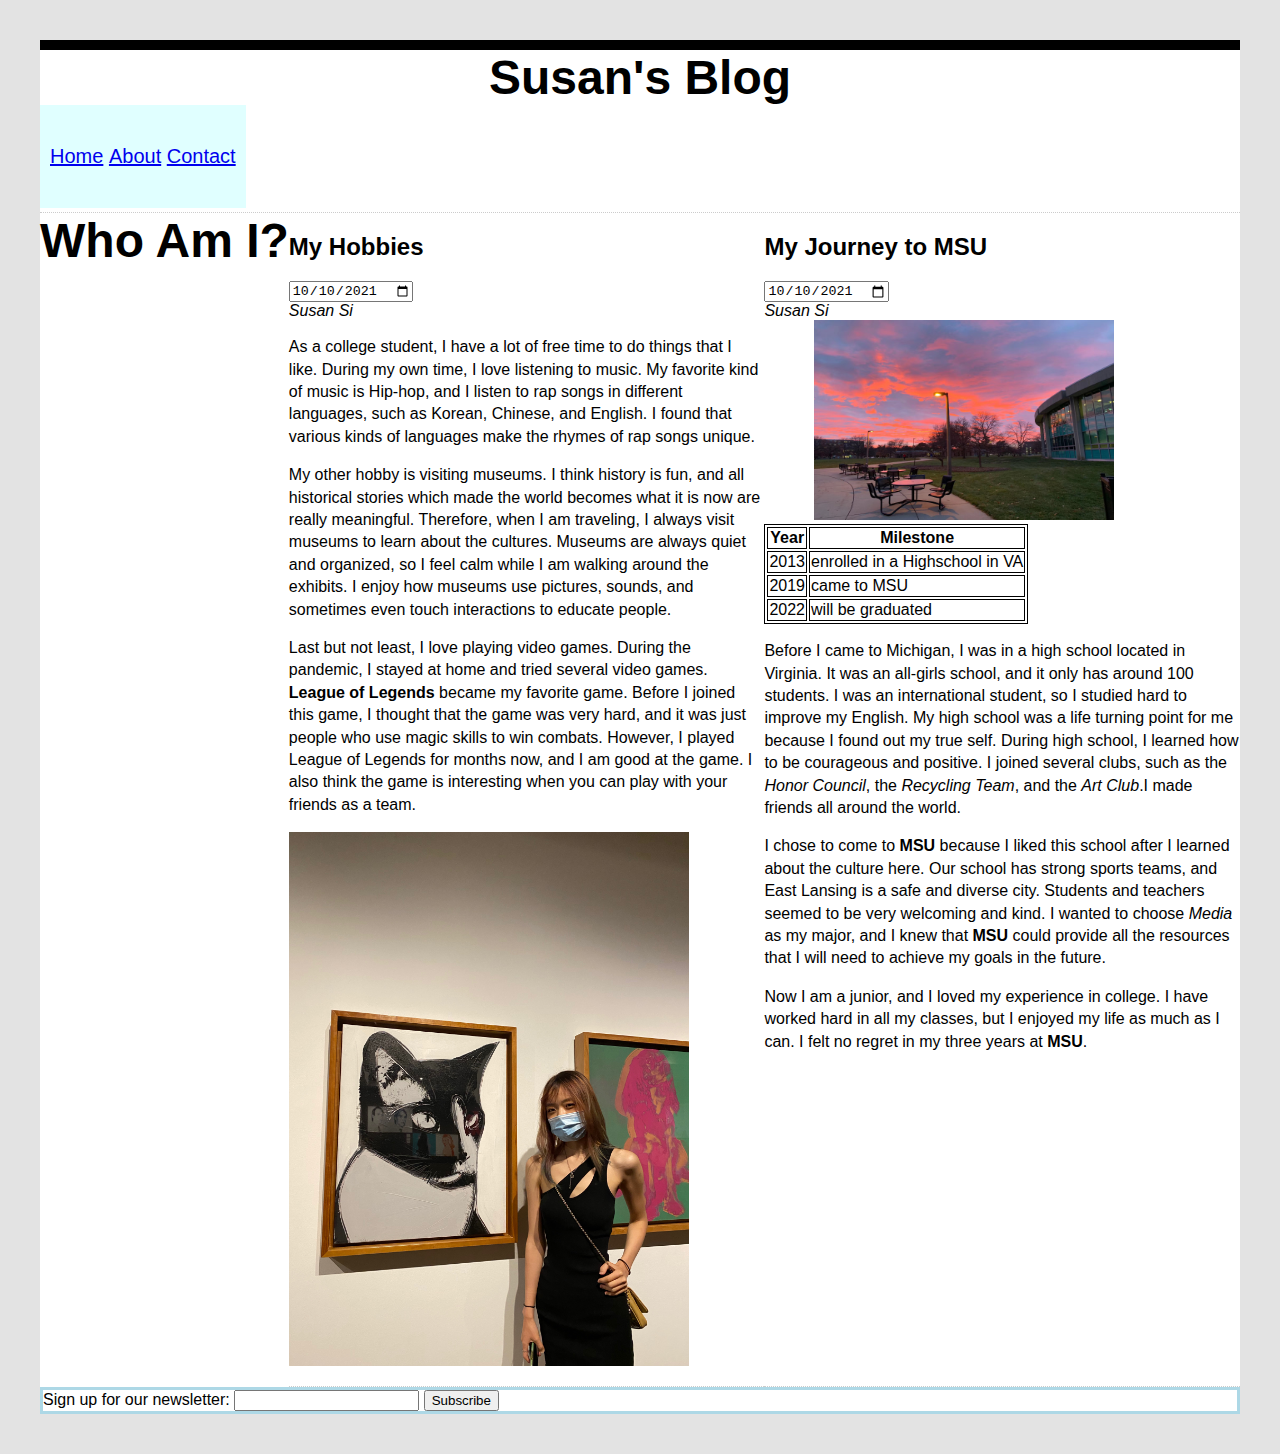
==== index.html @ a07c0c56 "push" ====
<!DOCTYPE html>
<html lang="en">
	<head>
		<meta charset="UTF-8">
			<meta http-equiv="X-UA-Compatible" content="IE=edge">
				<meta name="viewport" content="width=device-width, initial-scale=1.0">
					<title>Susan's Blog</title>                
	<link rel="stylesheet" href="style.css">
</head>
<body>
    <header>
        <h1>Susan's Blog</h1>
    </header>
                <nav class="sticky">
					<ul class="topbar">				
						<li><a class="active" href="#home">Home</a></li>
						<li><a href="about.html"> About</a></li>
						<li><a href="contact.html"> Contact</a></li>
					</ul>
					</nav>      
					<section id="blog">
						<h1>Who Am I?</h1>
						<article class="blog-post">
						<h2>My Hobbies</h2>
                        <input type="date" value="2021-10-10">
						<address class="author">Susan Si</address>
						<p>As a college student, I have a lot of free time to do things that I like. During my own time, I love listening to music. My favorite kind of music is Hip-hop, and I listen to rap songs in different languages, such as Korean, Chinese, and English. I found that various kinds of languages make the rhymes of rap songs unique.
							<br>
							</p>
							<p>My other hobby is visiting museums. I think history is fun, and all historical stories which made the world becomes what it is now are really meaningful. Therefore, when I am traveling, I always visit museums to learn about the cultures. Museums are always quiet and organized, so I feel calm while I am walking around the exhibits. I enjoy how museums use pictures, sounds, and sometimes even touch interactions to educate people.
								<br>
								</p>
								<p>Last but not least, I love playing video games. During the pandemic, I stayed at home and tried several video games. 
									<strong>League of Legends</strong> became my favorite game. Before I joined this game, I thought that the game was very hard, and it was just people who use magic skills to win combats. However, I played League of Legends for months now, and I am good at the game. I also think the game is interesting when you can play with your friends as a team. 
								<div class="img-museum">
									<img src="museum.jpeg" alt="photo of me in art museum" width="400px" height=auto>
					            </div>
								</p>
								</article>
								
					<article class="blog-post">
						<h2>My Journey to MSU</h2>
								<input type="date" value="2021-10-10">
								<address class="author">Susan Si</address>
								<div class="img-msu">
							<img src="msu.jpg" alt="MSU" width=300px height=200px>
					          </div>
                                <table>
                                    <tr>
                                        <th>Year</th>
                                        <th>Milestone</th>
                                    </tr>
                                    <tr>
                                        <td>2013</td>
                                        <td>enrolled in a Highschool in VA</td>
                                    </tr>
                                    <tr>
                                        <td>2019</td>
                                        <td>came to MSU</td>
                                    </tr>
                                    <tr>
                                        <td>2022</td>
                                        <td>will be graduated</td>
                                    </tr>
                                </table>
									<p>Before I came to Michigan, I was in a high school located in Virginia. It was an all-girls school, and it only has around 100 students. I was an international student, so I studied hard to improve my English. My high school was a life turning point for me because I found out my true self. During high school, I learned how to be courageous and positive. I joined several clubs, such as the 
										<em>Honor Council</em>, the 
										<em>Recycling Team</em>, and the 
										<em>Art Club</em>.I made friends all around the world.
									</p>
									<p>I chose to come to 
										<strong>MSU</strong> because I liked this school after I learned about the culture here. Our school has strong sports teams, and East Lansing is a safe and diverse city. Students and teachers seemed to be very welcoming and kind. I wanted to choose 
										<em>Media</em> as my major, and I knew that 
										<strong>MSU</strong> could provide all the resources that I will need to achieve my goals in the future. 
									</p>
									<p>Now I am a junior, and I loved my experience in college. I have worked hard in all my classes, but I enjoyed my life as much as I can. I felt no regret in my three years at 
										<strong>MSU</strong>.
									</p>
								</article>
					</section>      
                                    <form>
                                            <label>Sign up for our newsletter:
                                                <input type="text">
                                            </label>
                                            <button>Subscribe</button>
                                    </form>
                            </body>
						</html>
---- style.css ----
html {
    background: #e3e3e3;
}

body {
 font-family:Verdana, Geneva, Tahoma, sans-serif;
 margin: 40px;
 color: rgb(0, 0, 0);
 border-top: 10px solid rgb(0, 0, 0);
 background: white;
}
table, th, td {
border: 1px solid black;
}
h1 {
font-size: 3em;
margin: 0;
text-align: center;
}
form {
    border: solid lightblue;
}
p{
line-height: 1.4em;
}
#blog {
border-top: 1px dotted #ccc;
}

.blog-post {
    border-bottom: 1px dotted #ccc;
}
article {
    border-bottom: 1px solid #000;
}

.img-msu { 
    float: left;
    margin-left: 50px;
}

section{
    display: flex;
}
article:nth-of-type(1) {
    flex: 1;
  }
article:nth-of-type(2) {
    flex: 1;
  }
nav {
    overflow: hidden;
    background: lightcyan;
}
nav {
    float: top;
    display: block;
    color: rgb(104, 104, 175);
    text-align: center;
    padding: 20px 20px;
    font-size: 20px;
  }
  .sticky {
    position: sticky;
    top: 0;
    display: inline-block;
  }
.topbar {
	list-style: none;
	margin-left: -0.5em;
	margin-right: -0.5em;
	padding: 0;
}
.topbar > li{
    display: inline-block;
}
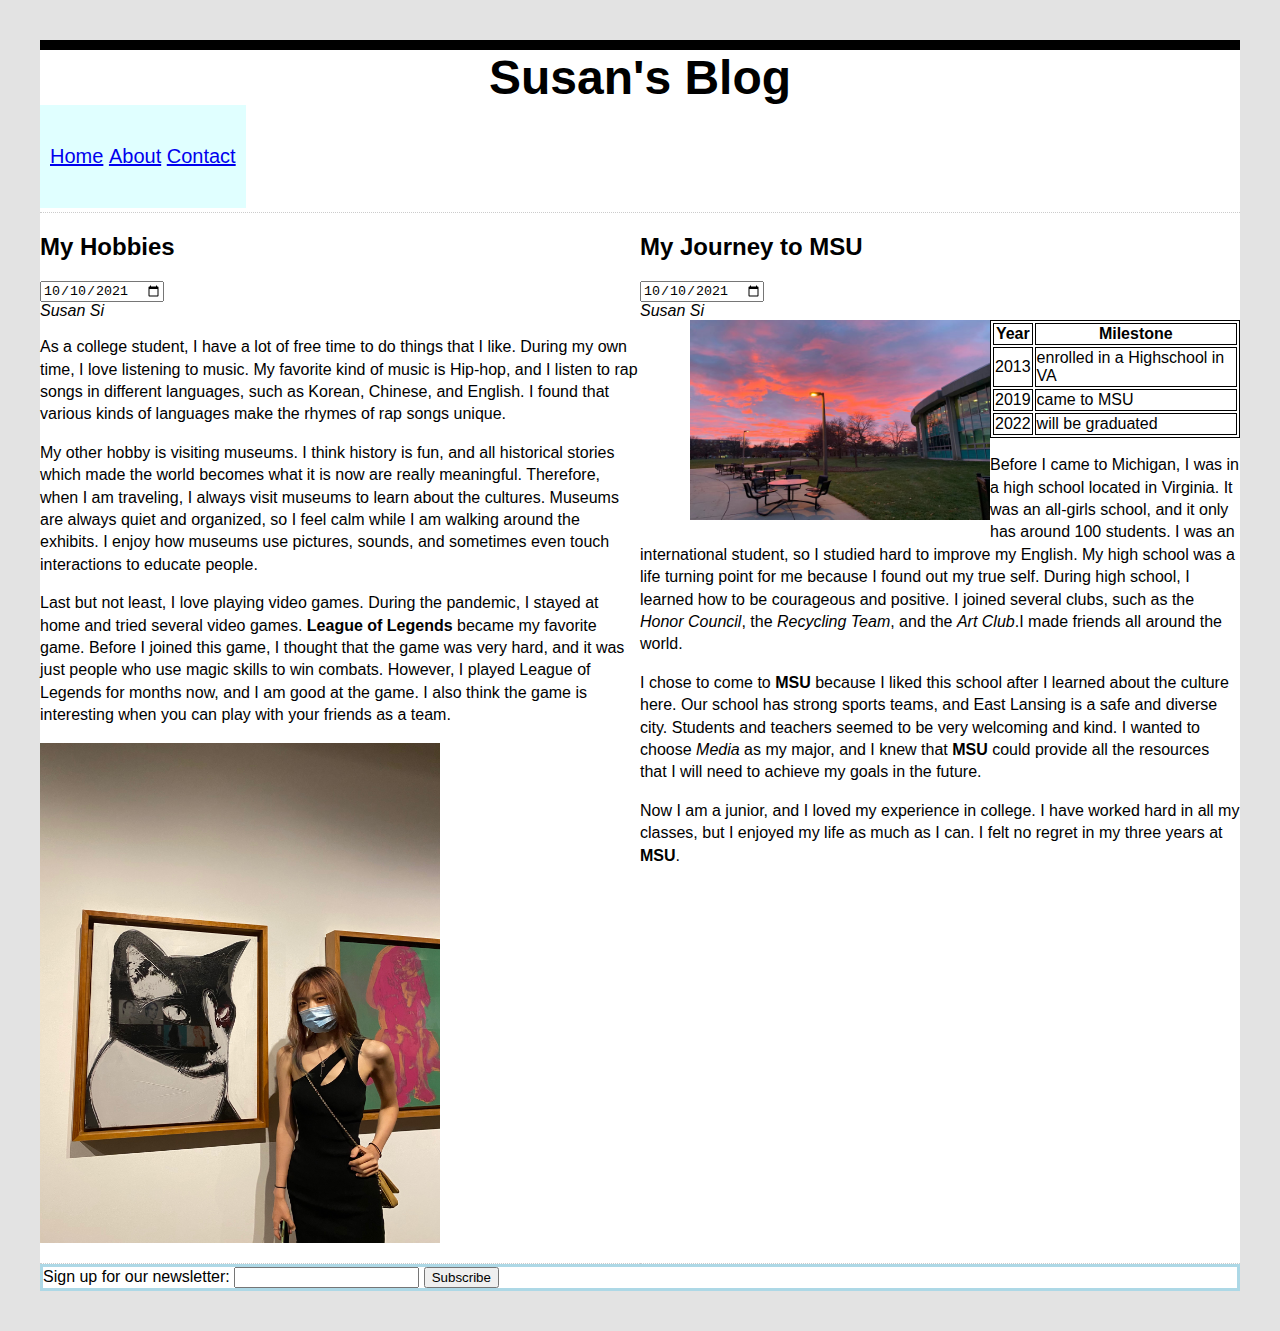
==== commit fb8bfa62: "push" ====
--- a/index.html
+++ b/index.html
@@ -20,7 +20,6 @@
 					</ul>
 					</nav>      
 					<section id="blog">
-						<h1>Who Am I?</h1>
 						<article class="blog-post">
 						<h2>My Hobbies</h2>
                         <input type="date" value="2021-10-10">
@@ -33,8 +32,10 @@
 								</p>
 								<p>Last but not least, I love playing video games. During the pandemic, I stayed at home and tried several video games. 
 									<strong>League of Legends</strong> became my favorite game. Before I joined this game, I thought that the game was very hard, and it was just people who use magic skills to win combats. However, I played League of Legends for months now, and I am good at the game. I also think the game is interesting when you can play with your friends as a team. 
-								<div class="img-museum">
-									<img src="museum.jpeg" alt="photo of me in art museum" width="400px" height=auto>
+								</p>
+								<p>
+									<div class="img-museum">
+									<img src="museum.jpeg" width="400" height="500" alt="art museum">
 					            </div>
 								</p>
 								</article>
@@ -44,7 +45,7 @@
 								<input type="date" value="2021-10-10">
 								<address class="author">Susan Si</address>
 								<div class="img-msu">
-							<img src="msu.jpg" alt="MSU" width=300px height=200px>
+							<img src="msu.jpg" width="300" height="200" alt="MSU">
 					          </div>
                                 <table>
                                     <tr>
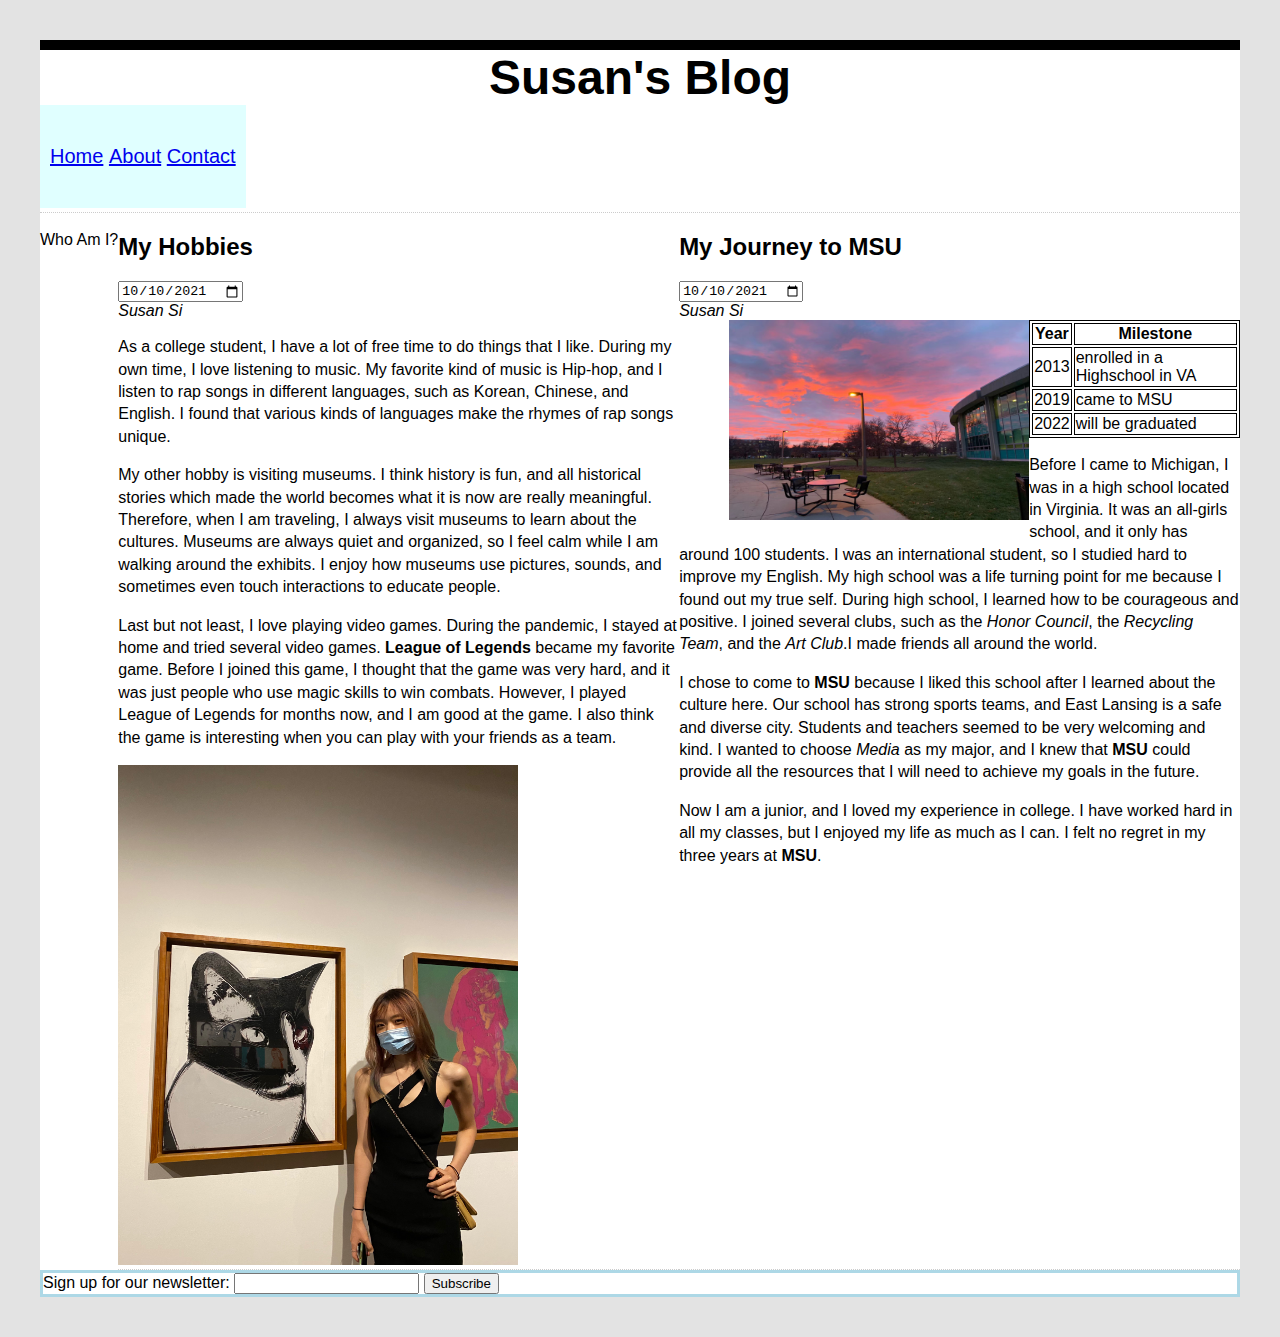
==== commit ded4053f: "push" ====
--- a/index.html
+++ b/index.html
@@ -20,6 +20,7 @@
 					</ul>
 					</nav>      
 					<section id="blog">
+						<p>Who Am I?</p>
 						<article class="blog-post">
 						<h2>My Hobbies</h2>
                         <input type="date" value="2021-10-10">
@@ -33,11 +34,11 @@
 								<p>Last but not least, I love playing video games. During the pandemic, I stayed at home and tried several video games. 
 									<strong>League of Legends</strong> became my favorite game. Before I joined this game, I thought that the game was very hard, and it was just people who use magic skills to win combats. However, I played League of Legends for months now, and I am good at the game. I also think the game is interesting when you can play with your friends as a team. 
 								</p>
-								<p>
+								
 									<div class="img-museum">
 									<img src="museum.jpeg" width="400" height="500" alt="art museum">
 					            </div>
-								</p>
+								
 								</article>
 								
 					<article class="blog-post">
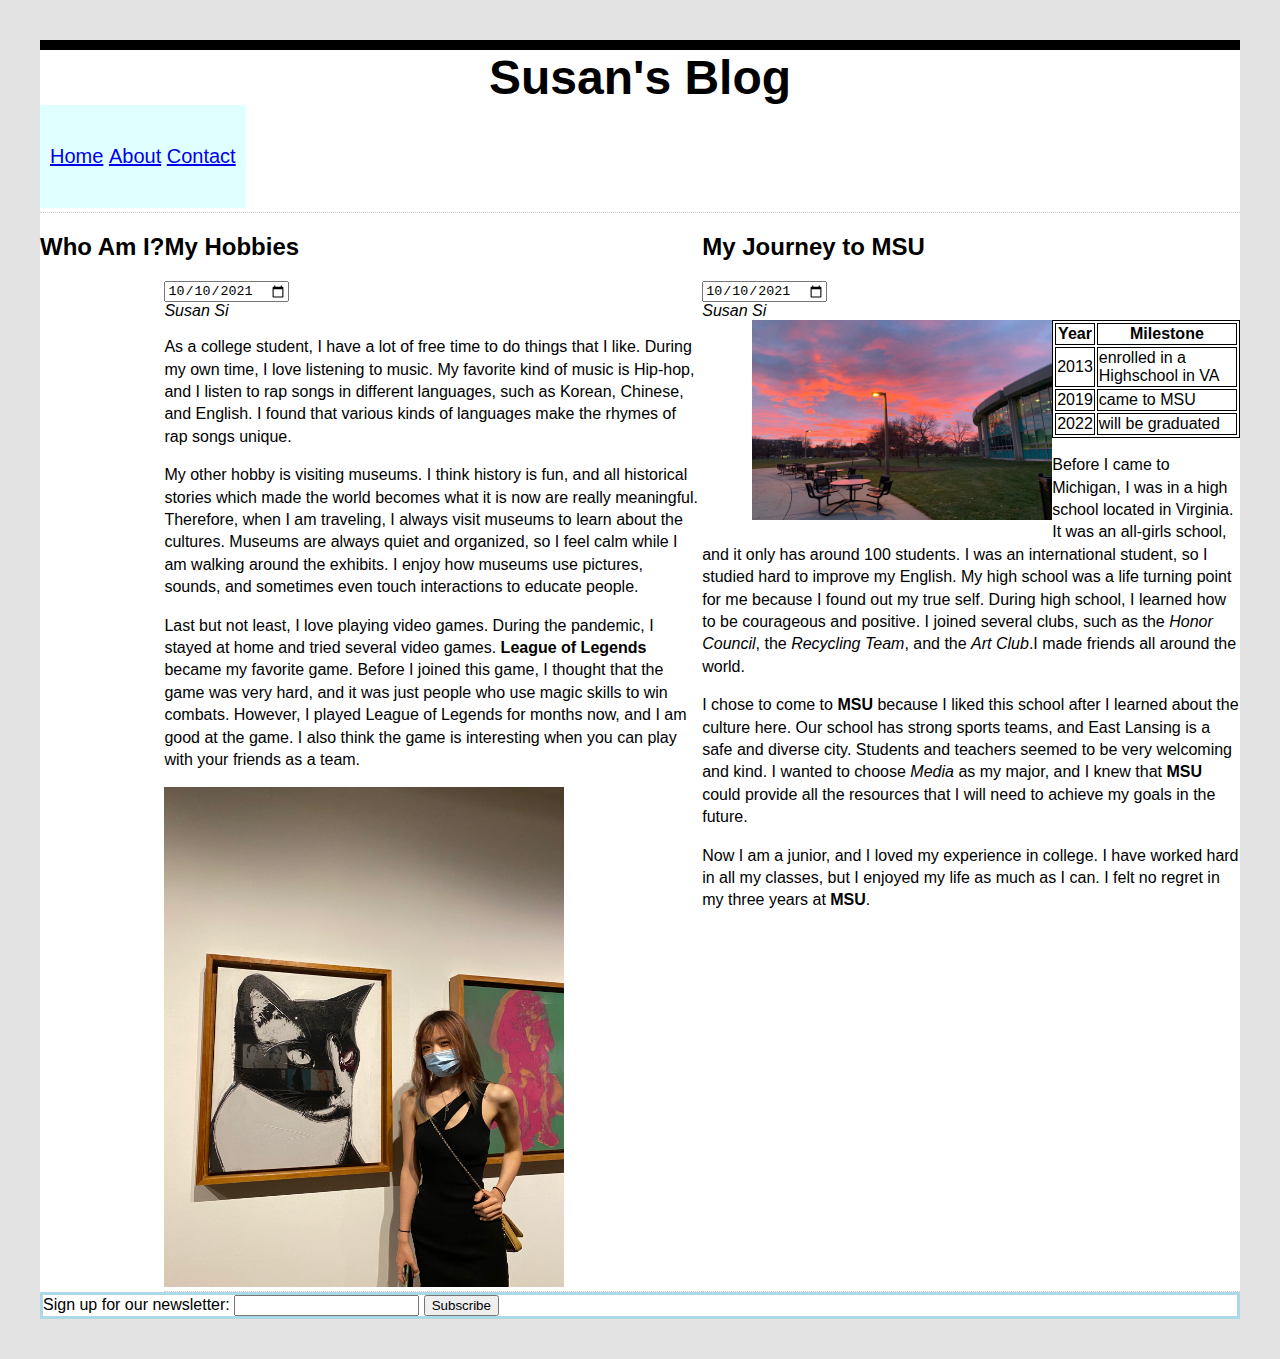
==== commit 27b5133b: "push" ====
--- a/index.html
+++ b/index.html
@@ -20,7 +20,7 @@
 					</ul>
 					</nav>      
 					<section id="blog">
-						<p>Who Am I?</p>
+						<h2>Who Am I?</h2>
 						<article class="blog-post">
 						<h2>My Hobbies</h2>
                         <input type="date" value="2021-10-10">
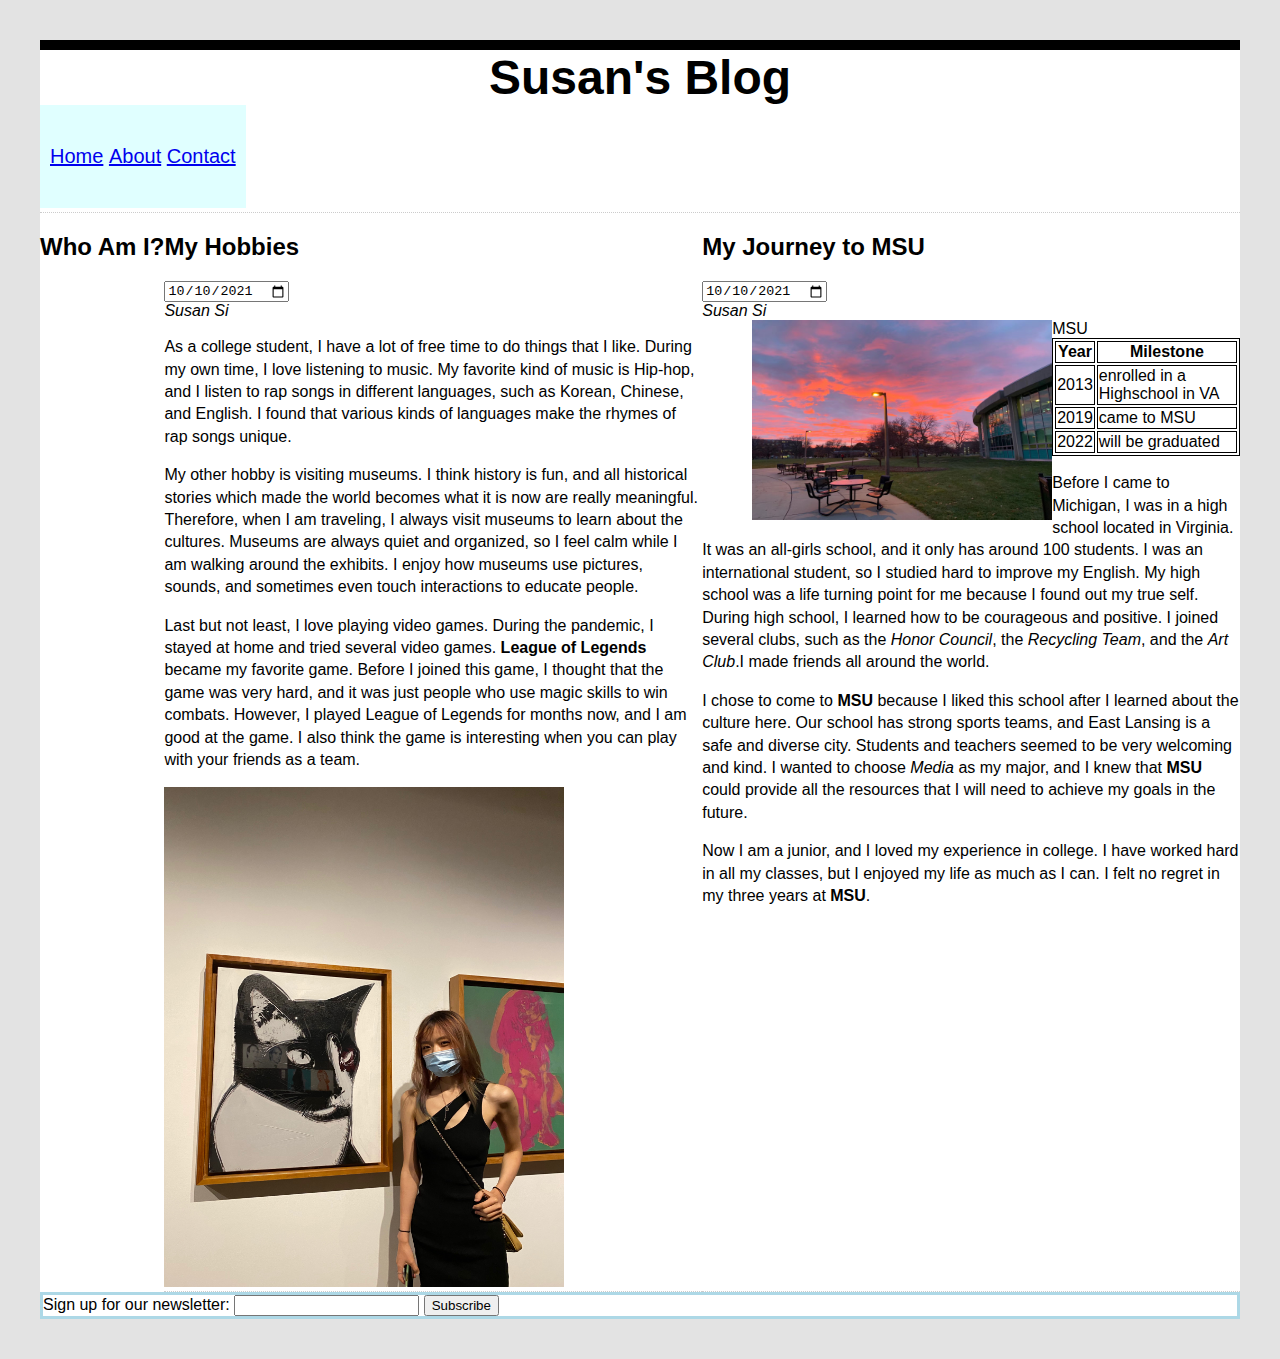
==== commit 43896359: "push" ====
--- a/index.html
+++ b/index.html
@@ -48,6 +48,7 @@
 								<div class="img-msu">
 							<img src="msu.jpg" width="300" height="200" alt="MSU">
 					          </div>
+							  <div>MSU</div>
                                 <table>
                                     <tr>
                                         <th>Year</th>
@@ -88,5 +89,4 @@
                                             <button>Subscribe</button>
                                     </form>
                             </body>
-						</html>
-		+						</html>		--- a/style.css
+++ b/style.css
@@ -53,7 +53,7 @@
     background: lightcyan;
 }
 nav {
-    float: top;
+    float: initial;
     display: block;
     color: rgb(104, 104, 175);
     text-align: center;
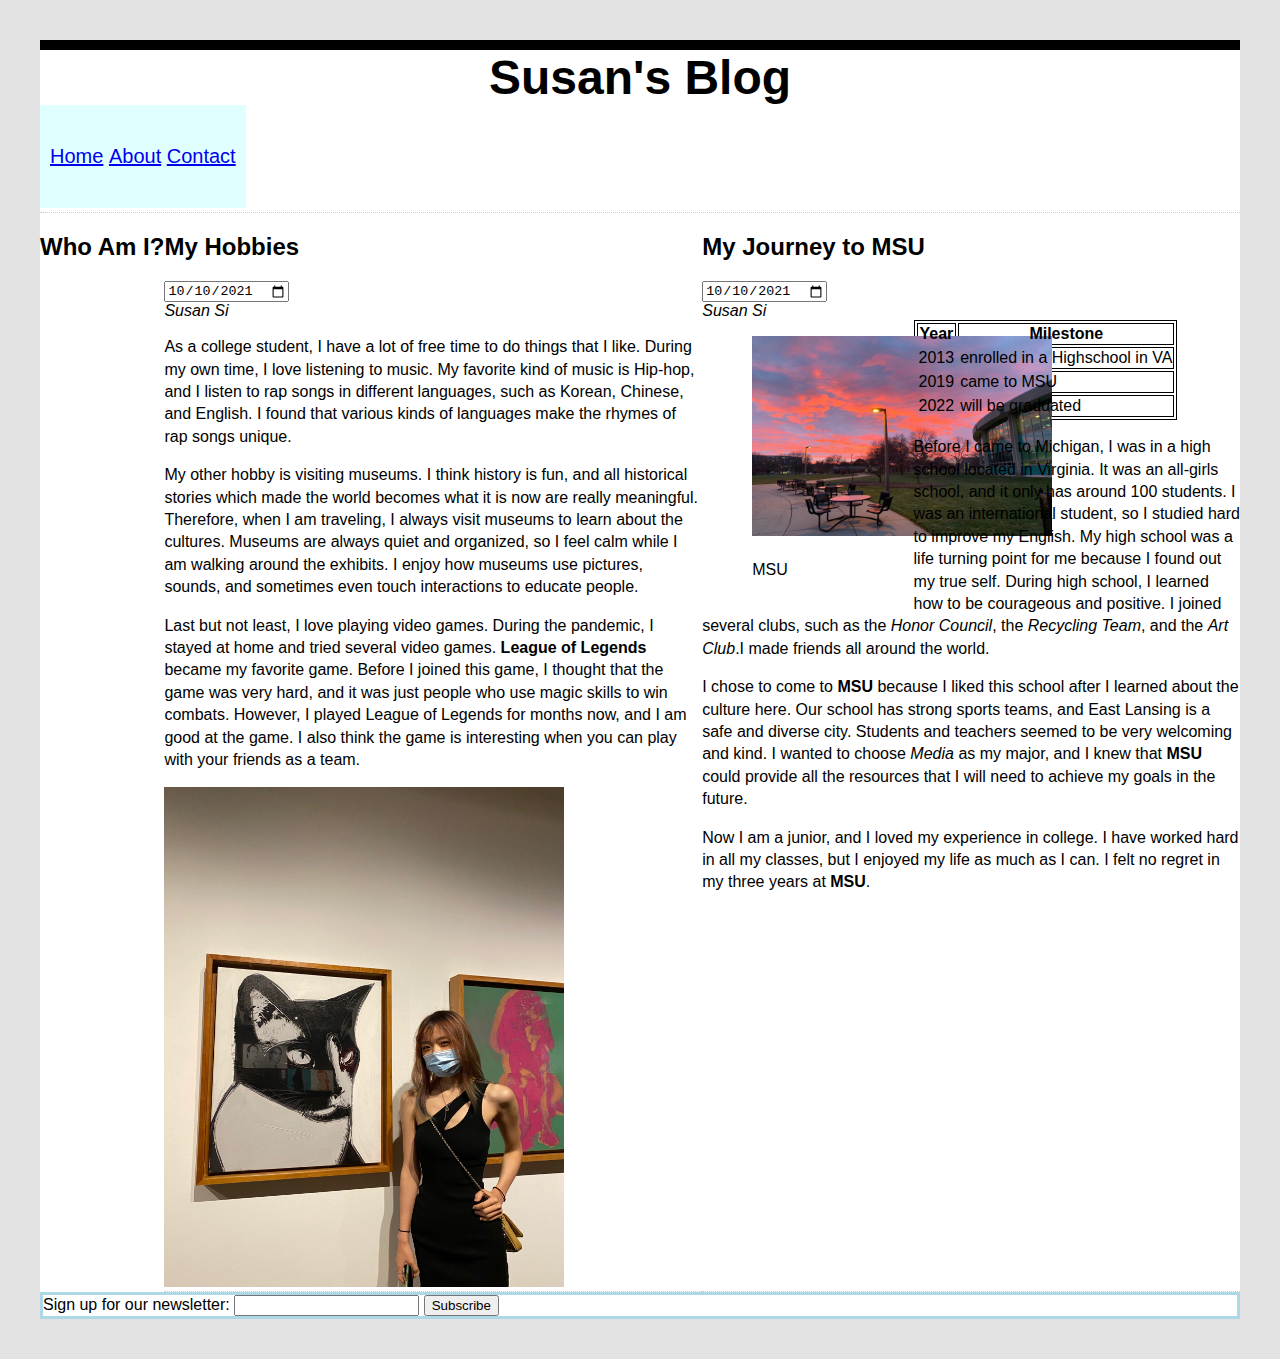
==== commit 1b939a62: "push" ====
--- a/index.html
+++ b/index.html
@@ -45,10 +45,10 @@
 						<h2>My Journey to MSU</h2>
 								<input type="date" value="2021-10-10">
 								<address class="author">Susan Si</address>
-								<div class="img-msu">
-							<img src="msu.jpg" width="300" height="200" alt="MSU">
+								<div class="figure">
+							<p><img src="msu.jpg" width="300" height="200" alt="MSU">
+							<p>MSU
 					          </div>
-							  <div>MSU</div>
                                 <table>
                                     <tr>
                                         <th>Year</th>
--- a/style.css
+++ b/style.css
@@ -34,11 +34,11 @@
     border-bottom: 1px solid #000;
 }
 
-.img-msu { 
+.figure { 
     float: left;
     margin-left: 50px;
+    width: 30%;
 }
-
 section{
     display: flex;
 }
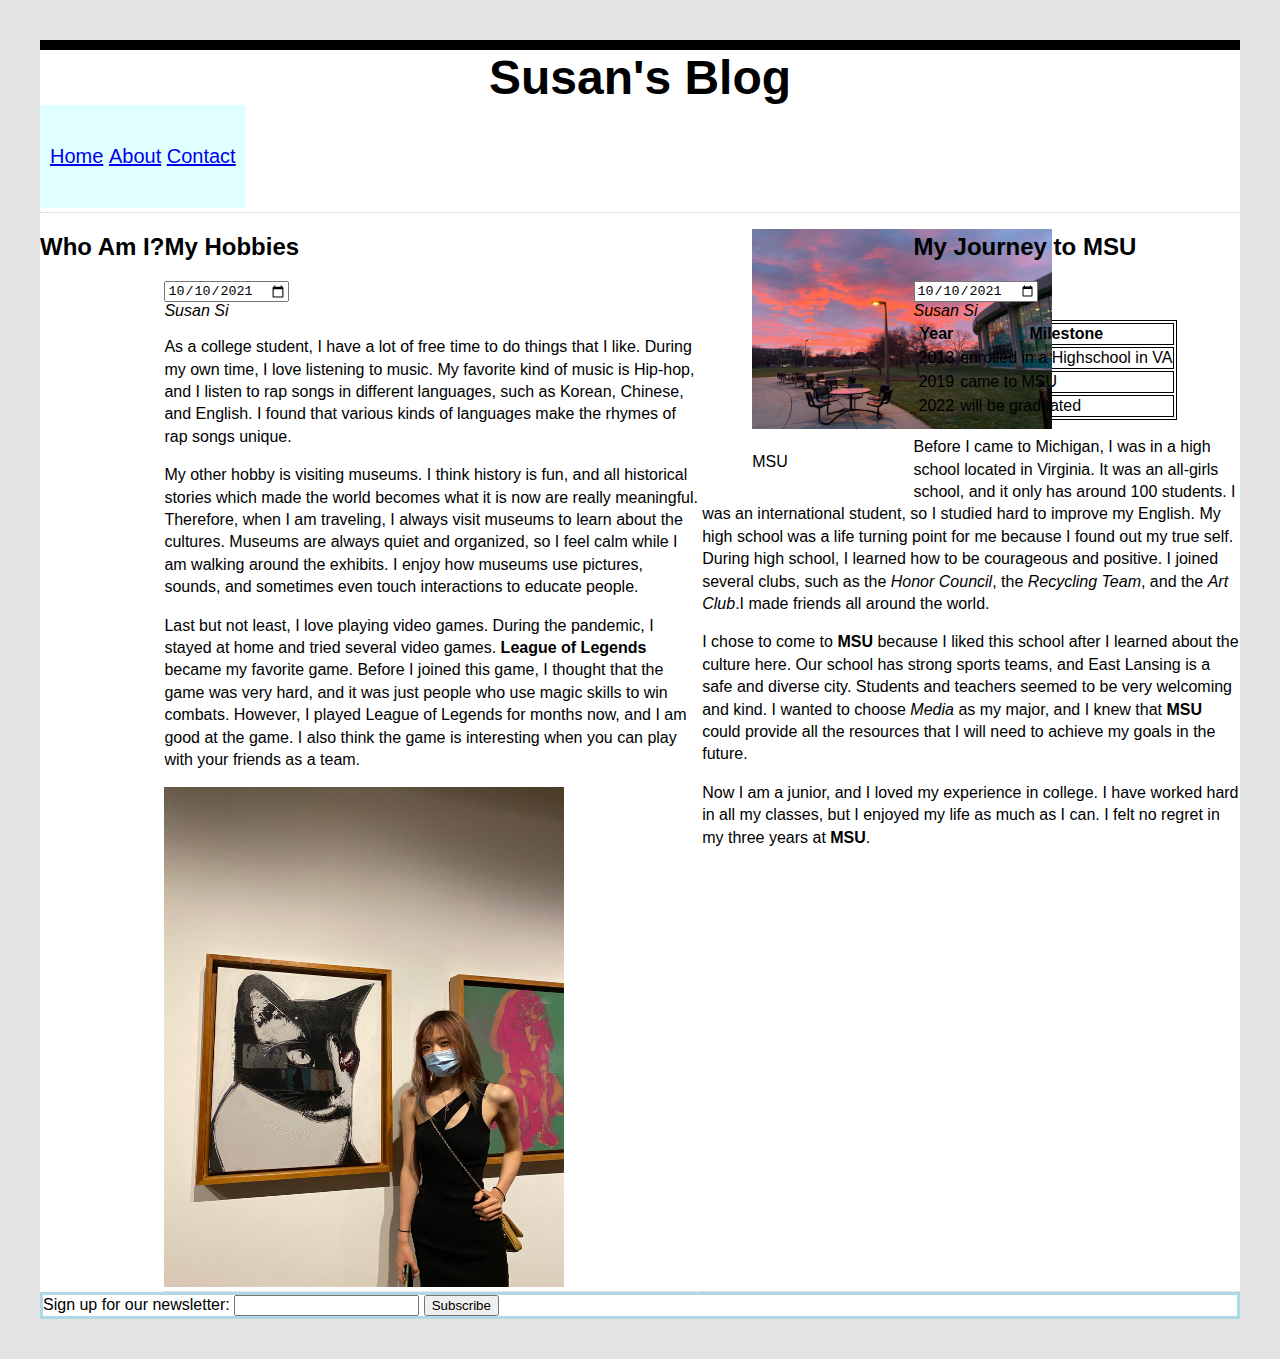
==== commit a9f8d911: "p" ====
--- a/index.html
+++ b/index.html
@@ -42,14 +42,14 @@
 								</article>
 								
 					<article class="blog-post">
+                    	<div class="figure">
+							<p><img src="msu.jpg" width="300" height="200" alt="MSU">
+							<p>MSU
+					          </div>
 						<h2>My Journey to MSU</h2>
 								<input type="date" value="2021-10-10">
 								<address class="author">Susan Si</address>
-								<div class="figure">
-							<p><img src="msu.jpg" width="300" height="200" alt="MSU">
-							<p>MSU
-					          </div>
-                                <table>
+								<table>
                                     <tr>
                                         <th>Year</th>
                                         <th>Milestone</th>
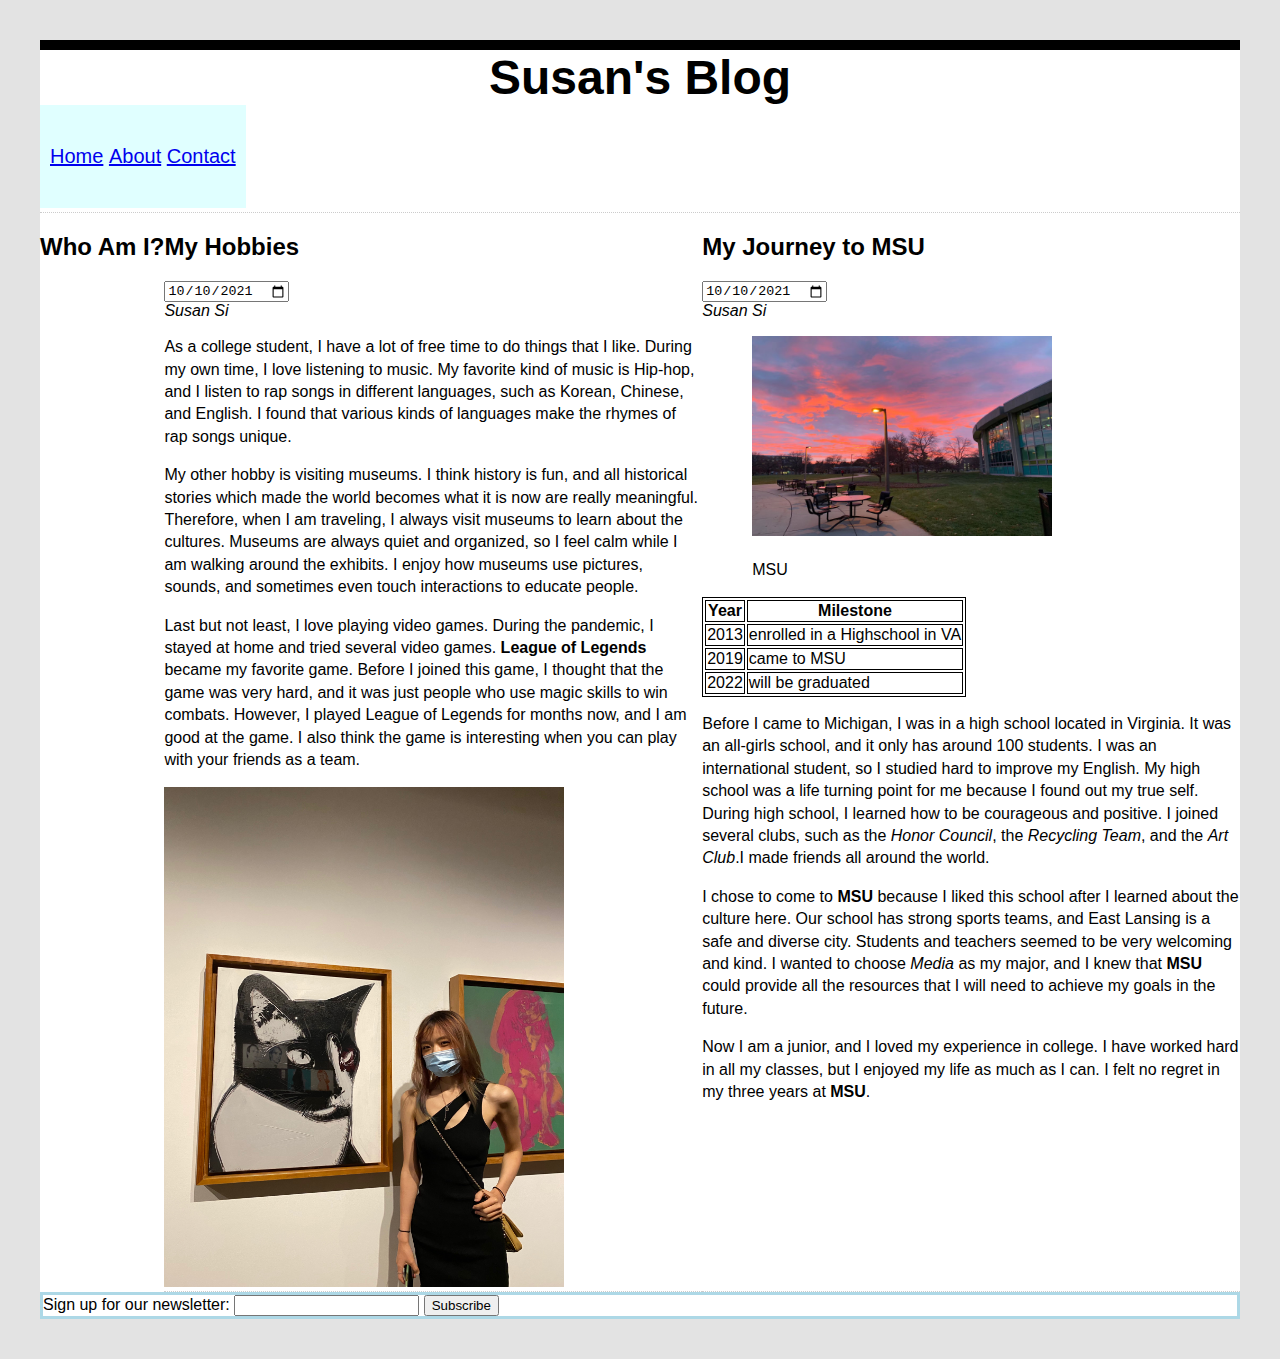
==== commit 6ee4f0ec: "p" ====
--- a/index.html
+++ b/index.html
@@ -40,16 +40,15 @@
 					            </div>
 								
 								</article>
-								
-					<article class="blog-post">
-                    	<div class="figure">
+						<article class="blog-post">
+                    	<h2>My Journey to MSU</h2>
+								<input type="date" value="2021-10-10">
+								<address class="author">Susan Si</address>
+								<div class="figure">
 							<p><img src="msu.jpg" width="300" height="200" alt="MSU">
 							<p>MSU
 					          </div>
-						<h2>My Journey to MSU</h2>
-								<input type="date" value="2021-10-10">
-								<address class="author">Susan Si</address>
-								<table>
+                                <table>
                                     <tr>
                                         <th>Year</th>
                                         <th>Milestone</th>
--- a/style.css
+++ b/style.css
@@ -35,7 +35,7 @@
 }
 
 .figure { 
-    float: left;
+    float: none;
     margin-left: 50px;
     width: 30%;
 }
